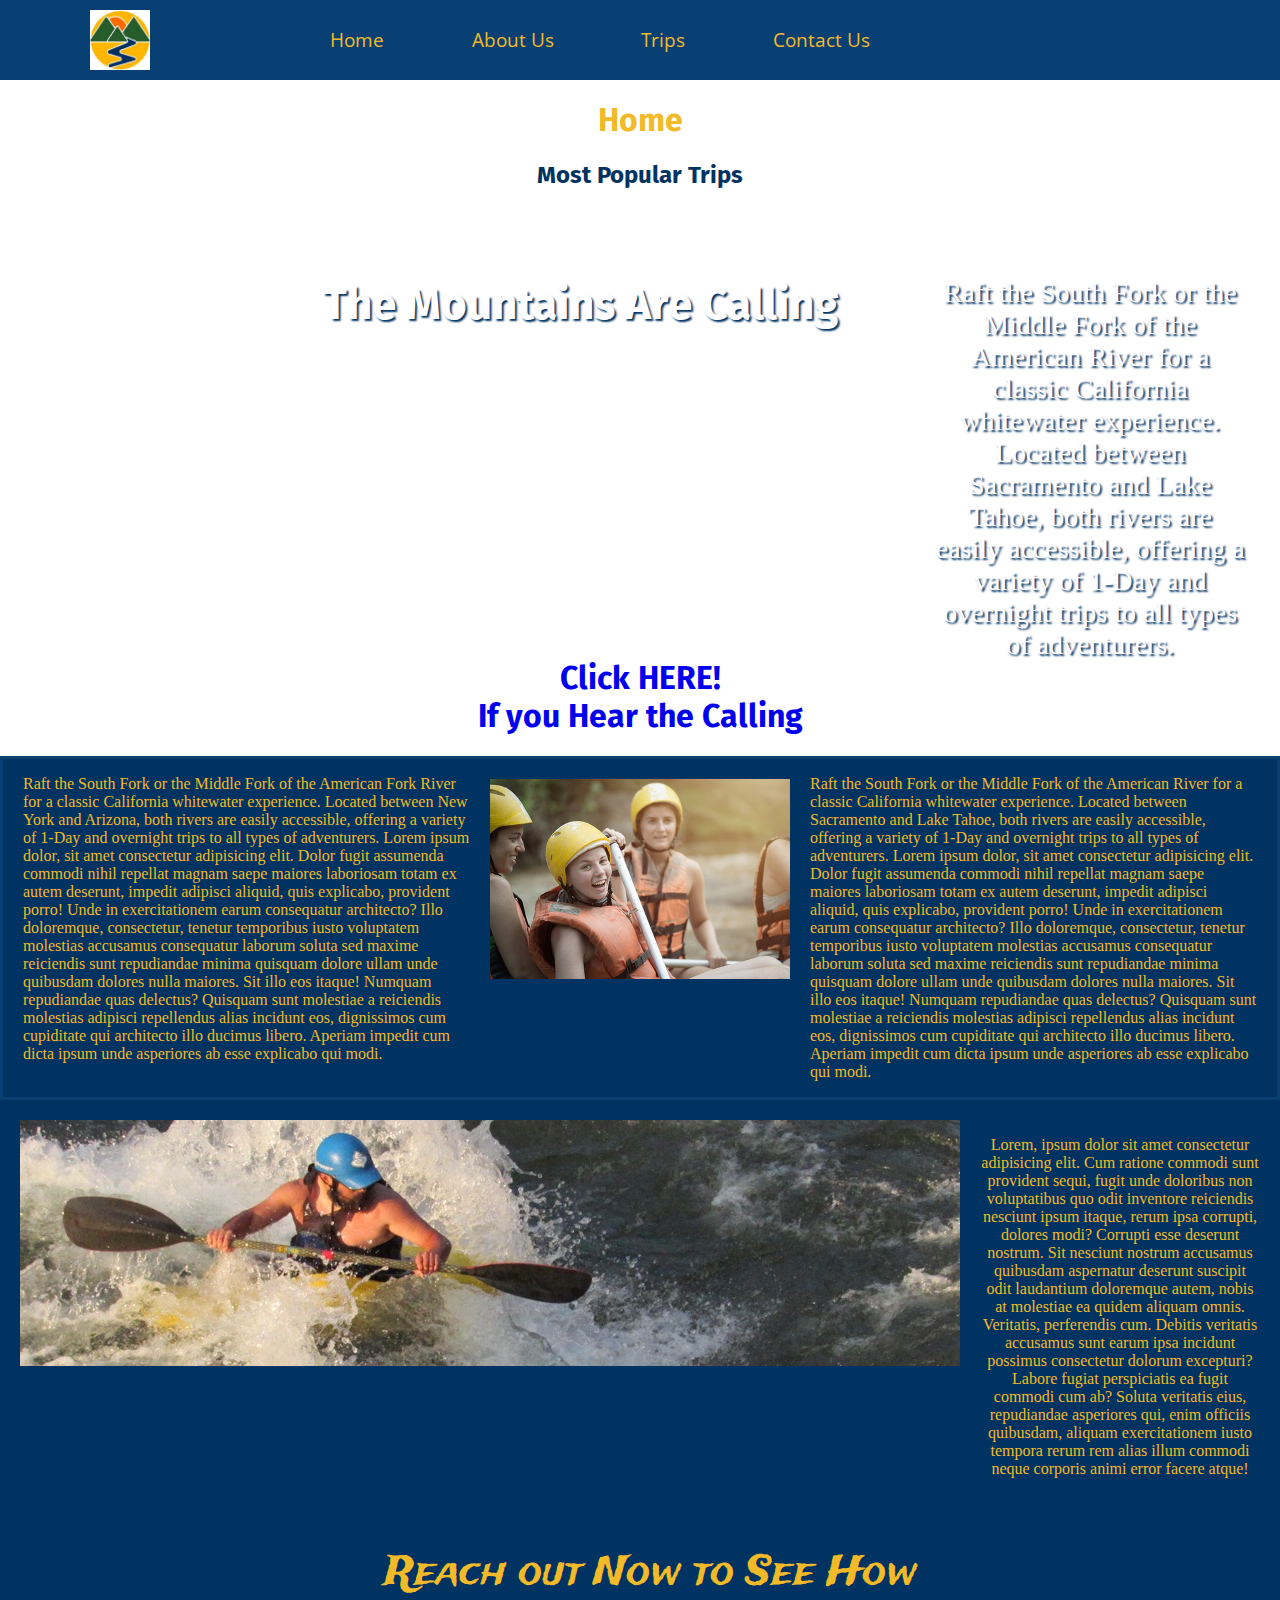
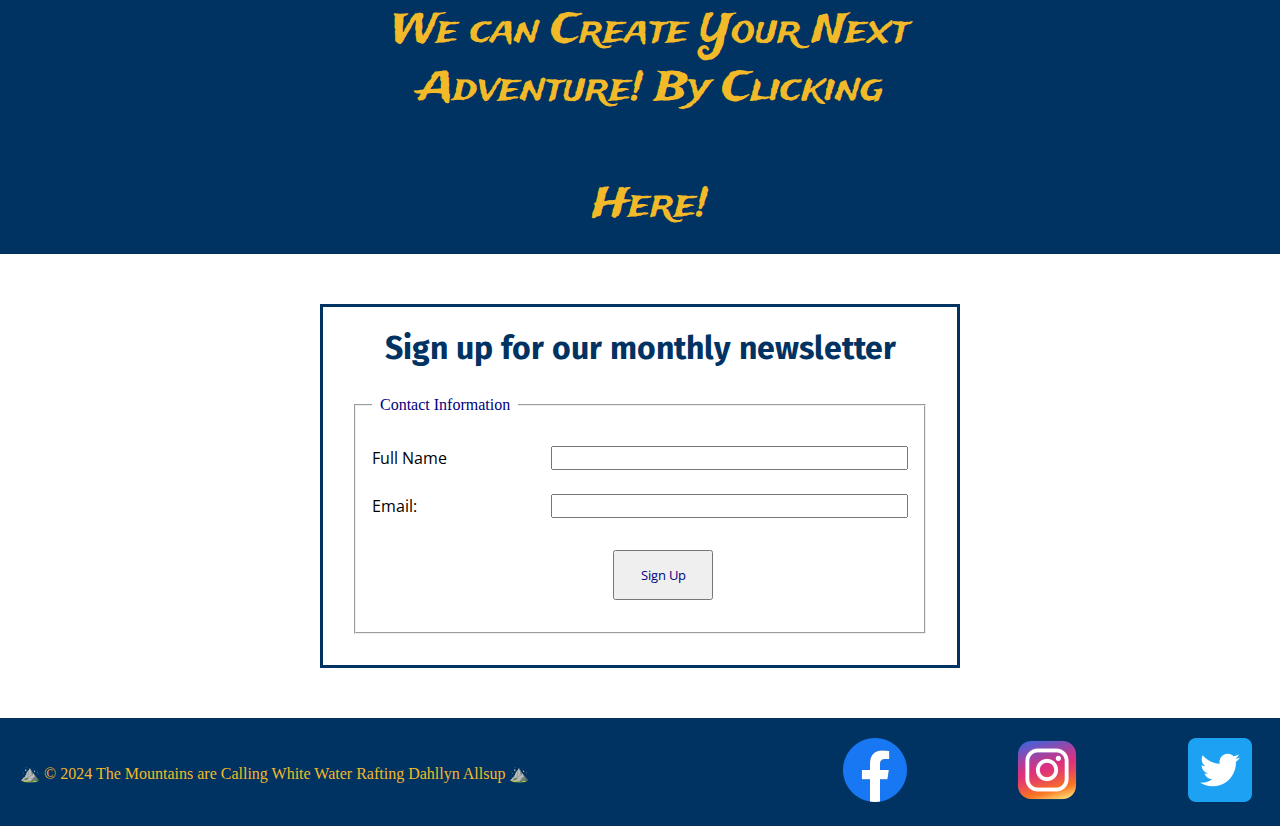
==== wwr/index.html @ d6a8f9c3 "Wk706 Final" ====
<!DOCTYPE html>
<html lang="en">

<head>
    <meta charset="UTF-8">
    <meta name="viewport" content="width=device-width, initial-scale=1.0">
    <meta name="description" content="make memories by booking an adventure with us">
    <link href="styles/rafting.css" rel="stylesheet">
    <meta name="author" content="Dahllyn Allsup">
    <link rel="preconnect" href="https://fonts.googleapis.com">
    <link rel="preconnect" href="https://fonts.gstatic.com" crossorigin>

    <title>The Mountains are Calling | About Us</title>
</head>

<body>
    <header>
        <img src="images/mtns.png" alt="mtns">
        <nav>
            <ul class="navigation">
                <li><a href="index.html">Home</a></li>
                <li><a href="about.html">About Us</a></li>
                <li><a href="trips.html">Trips</a></li>
                <li><a href="contact.html">Contact Us</a></li>
            </ul>
        </nav>
    </header>
    <div class="title-background">
        <h1>Home</h1>

        <main>
            <h2>Most Popular Trips</h2>
            <div class="home-background">
                <h1>The Mountains Are Calling</h1>
                <p>Raft the South Fork or the Middle Fork of the American River for a classic California whitewater
                    experience. Located
                    between Sacramento and Lake Tahoe, both rivers are easily accessible, offering a variety of 1-Day
                    and overnight trips to
                    all types of adventurers.</p>
            </div>
    </div>
    <h1><a href="contact.html">Click HERE!<br>If you Hear the Calling</a></h1>

    <section>
        <div class="history">
            <p>Raft the South Fork or the Middle Fork of the American Fork River for a classic California whitewater
                experience. Located
                between New York and Arizona, both rivers are easily accessible, offering a variety of 1-Day and
                overnight trips to
                all types of adventurers. Lorem ipsum dolor, sit amet consectetur adipisicing elit. Dolor fugit
                assumenda commodi nihil repellat magnam saepe maiores laboriosam totam ex autem deserunt, impedit
                adipisci aliquid, quis explicabo, provident porro! Unde in exercitationem earum consequatur architecto?
                Illo doloremque, consectetur, tenetur temporibus iusto voluptatem molestias accusamus consequatur
                laborum soluta sed maxime reiciendis sunt repudiandae minima quisquam dolore ullam unde quibusdam
                dolores nulla maiores. Sit illo eos itaque! Numquam repudiandae quas delectus? Quisquam sunt molestiae a
                reiciendis molestias adipisci repellendus alias incidunt eos, dignissimos cum cupiditate qui architecto
                illo ducimus libero. Aperiam impedit cum dicta ipsum unde asperiores ab esse explicabo qui modi.</p>
            <img src="images/happycamper.jpg" alt="One Happy Customer">
            <p>Raft the South Fork or the Middle Fork of the American River for a classic California whitewater
                experience. Located
                between Sacramento and Lake Tahoe, both rivers are easily accessible, offering a variety of 1-Day and
                overnight
                trips to
                all types of adventurers. Lorem ipsum dolor, sit amet consectetur adipisicing elit. Dolor fugit
                assumenda commodi
                nihil repellat magnam saepe maiores laboriosam totam ex autem deserunt, impedit adipisci aliquid, quis
                explicabo,
                provident porro! Unde in exercitationem earum consequatur architecto? Illo doloremque, consectetur,
                tenetur
                temporibus iusto voluptatem molestias accusamus consequatur laborum soluta sed maxime reiciendis sunt
                repudiandae
                minima quisquam dolore ullam unde quibusdam dolores nulla maiores. Sit illo eos itaque! Numquam
                repudiandae quas
                delectus? Quisquam sunt molestiae a reiciendis molestias adipisci repellendus alias incidunt eos,
                dignissimos cum
                cupiditate qui architecto illo ducimus libero. Aperiam impedit cum dicta ipsum unde asperiores ab esse
                explicabo qui
                modi.</p>
    </section>
    <section>
        <div class="history-two">
            <img src="images/banner2.jpg">
            <p>Lorem, ipsum dolor sit amet consectetur adipisicing elit. Cum ratione commodi sunt provident sequi, fugit
                unde doloribus non voluptatibus quo odit inventore reiciendis nesciunt ipsum itaque, rerum ipsa
                corrupti, dolores modi? Corrupti esse deserunt nostrum. Sit nesciunt nostrum accusamus quibusdam
                aspernatur deserunt suscipit odit laudantium doloremque autem, nobis at molestiae ea quidem aliquam
                omnis. Veritatis, perferendis cum. Debitis veritatis accusamus sunt earum ipsa incidunt possimus
                consectetur dolorum excepturi? Labore fugiat perspiciatis ea fugit commodi cum ab? Soluta veritatis
                eius, repudiandae asperiores qui, enim officiis quibusdam, aliquam exercitationem iusto tempora rerum
                rem alias illum commodi neque corporis animi error facere atque!</p>

            <a href="contact.html">Reach out Now to See How We can Create Your Next Adventure! By Clicking <br><br>
                Here!</a>
        </div>
    </section>
    <form>
        <h1>Sign up for our monthly newsletter</h1>
        <fieldset>
            <legend>Contact Information</legend>
            <div class="form-item column2">
                <label for="fullname">Full Name</label>
                <input type="text" id="fullname" name="fullname">
            </div>
            <div class="form-item column2">
                <label for="useremail">Email:</label>
                <input type="email" id="useremail" name="useremail">
            </div>
            <button type="submit">Sign Up</button>
        </fieldset>
    </form>
    </main>

    <footer>
        <nav class="sociallinks">
            <p>⛰️ © 2024 The Mountains are Calling White Water Rafting Dahllyn Allsup ⛰️</p>
            <a href="https://facebook.com">
                <img src="images/facebook.webp" alt="facebook">
            </a>
            <a href="https://instagram.com">
                <img src="images/instagram.webp" alt="instagram">
            </a>
            <a href="https://twitter.com">
                <img src="images/twitter.webp" alt="twitter">
            </a>
        </nav>
    </footer>
</body>

</html>
---- wwr/styles/rafting.css ----
@import url("https://fonts.googleapis.com/css2?family=Nanum+Gothic&display=swap");
@import url("https://fonts.googleapis.com/css2?family=Fira+Sans:ital,wght@0,100;0,200;0,300;0,400;0,500;0,600;0,700;0,800;0,900;1,100;1,200;1,300;1,400;1,500;1,600;1,700;1,800;1,900&family=Knewave&family=Open+Sans:ital,wght@0,300..800;1,300..800&display=swap");
@import url("https://fonts.googleapis.com/css2?family=Fira+Sans:ital,wght@0,100;0,200;0,300;0,400;0,500;0,600;0,700;0,800;0,900;1,100;1,200;1,300;1,400;1,500;1,600;1,700;1,800;1,900&family=Knewave&family=Open+Sans:ital,wght@0,300..800;1,300..800&display=swap");
@import url("https://fonts.googleapis.com/css2?family=Nanum+Gothic&family=Orbit&family=Roboto:wght@300&display=swap");
@import url("https://fonts.googleapis.com/css2?family=Trade+Winds&display=swap");

:root {
  --primary-color: #003362;
  --secondary-color: #f2ba28;
  --accent1-color: #b0b2b8;
  --accent2-color: #dae9e9;
  --heading-font: "Fira Sans";
  --paragraph-font: "Open Sans";
}

body {
  margin: 0;
}

main h1 {
  color: var(--secondary-color);

}

header {
  display: grid;
  grid-template-columns: 1fr 3fr;
  background-color: #094074;
  height: 80px;
  position: sticky;
  top: 0;
  z-index: 1
  ;
}

header img {
  margin-left: 25%;
  padding-top: 10px;
  padding-left: 10px;
  width: 60px;
}

header h1 {
  display: grid;
  color: var(--secondary-color);
  text-align: center;
  font-size: 3rem;
}

h1,
h2 {
  font-family: var(--heading-font);
  color: #f2ba28;
  text-align: center;
}

.background {
  position: relative;
  text-align: center;
  font-family: 'Trade Winds';
}

.background img {
  width: 100%;
}

.background a {
  font-size: 3rem;
  font-family: "Trade Winds";
  color: #fff;
  text-decoration: none;
  position: absolute;
  top: 450px;
  right: 500px;
  transform: rotate(10deg);
  animation: color_change 1s infinite alternate;
  width: 300px;
}

@-webkit-keyframes color_change {
  from {
    color: #fff;
  }
  to {
    color: yellow;
  }
}
@-moz-keyframes color_change {
  from {
    color: #fff;
  }
  to {
    color: yellow;
  }
}
@-ms-keyframes color_change {
  from {
    color: #fff;
  }
  to {
    color: yellow;
  }
}
@-o-keyframes color_change {
  from {
    color: #fff;
  }
  to {
    color: yellow;
  }
}
@keyframes color_change {
  from {
    color: #fff;
  }
  to {
    color: yellow;
  }
}

nav {
  display: grid;
  margin-left: 0;
}

.navigation {
  display: flex;
  justify-content: space-between;
  margin-right: 400px;
  margin-bottom: 40px;
  list-style: none;
  font-family: var(--paragraph-font);
  padding: 0;
}

.navigation li {
  font-size: 1.2rem;
  padding: 0;
}

.navigation a {
  display: block;
  color: #f2ba28;
  text-decoration: none;
}

.navigation a:hover {
  color: #fff;
}

.adventure {
  display: grid;
  grid-template-columns: 1fr 1fr 1fr 1fr 1fr;
  grid-template-rows: auto;
}

.adventure img {
  width: 200px;
  height: auto;
}

figcaption {
  text-align: center;
}

.employee {
  display: grid;
  grid-template-columns: auto auto auto;
  grid-template-rows: auto;
  align-content: center;
  margin-left: 25%;
  margin-right: 25%;
}

.employee h1,
h2 {
  text-align: center;
  color: var(--primary-color);
}

.employee img {
  width: 100%;
  height: auto;
}

.contact {
  display: grid;
  grid-template-columns: auto auto auto;
  grid-gap: 100px;
  justify-items: center;
  background-color: var(--primary-color);
}

.contact figcaption,
li {
  margin: 10px;
  list-style: none;
  font-size: 1.5rem;
  text-decoration: none;
  color: #f2ba28;
  padding-top: 20px;
}

form {
  margin-left: 25%;
  margin-right: 25%;
}

form h1,
h2 {
  color: var(--primary-color);
  text-align: center;
}

fieldset {
  display: grid;
  grid-gap: 0.5rem;
  margin: 1px;
  padding: 1rem;
}

legend {
  padding: 0.5rem;
  color: navy;
}

label,
input,
button,
select,
textarea {
  font-family: "Open Sans";
}

label {
  text-align: right;
  padding-right: 1rem;
}

select,
textarea,
h3 {
  padding: 1rem;
  font-size: 1.1rem;
  font-family: "Open Sans";
}

button {
  width: 100px;
  height: 50px;
  margin: 1rem;
  margin-left: 45%;
  margin-right: 55%;
  color: navy;
}

button:hover {
  background-color: #4ccbfc;
}

input[type="checkbox"] {
  vertical-align: bottom;
  justify-items: left;
}

.form-item {
  display: grid;
  align-items: center;
}

.column1 {
  grid-template-columns: 3fr 1fr;
  margin: 0.5rem 0;
}

.form-item,
.column1,
label {
  grid-template-columns: 400px auto;
  justify-content: left;
}

.column2 {
  grid-template-columns: 1fr 2fr;
  margin: 0.5rem 0;
}

form {
  border: var(--primary-color) solid;
  margin-top: 50px;
  padding-left: 30px;
  padding-right: 30px;
  padding-bottom: 30px;
}

form label {
  text-align: left;
}

.hero {
  display: grid;
  grid-template-columns: auto auto;
  grid-template-rows: auto;
  padding: 20px;
}

.hero img {
  float: right;
  width: 450px;
}

.hero h1 {
  grid-column-start: 1;
  grid-column-end: 3;
  text-align: center;
}

.hero h2 {
  grid-column-start: 1;
  grid-column-end: 3;
  text-align: center;
}

.trips-container {
  display: grid;
  grid-template-columns: 1fr 1fr 1fr;
  max-width: 100%;
  justify-content: space-between;
  margin-left: 10%;
  margin-right: 10%;
  align-items: baseline;
}

.trips-container img {
  width: 150px;
}

.trips-item {
  text-align: center;
  padding: 40px;
}

a {
  text-decoration: none;
}

table {
  border-collapse: collapse;
  margin-left: 20%;
  margin-right: 20%;
}

th {
  border-bottom:1px solid black;
  width: 100%;
  padding: 10px;
  font-size: 1.5rem;
  padding-right: 40px;
}

td {
  border-bottom:1px solid black;
  width: 100%;
  padding: 10px;
  padding-right: 40px;
}

.home-background {
  display: grid;
  grid-template-columns: 2fr 1fr;
  text-align: center;
  background-image: url("/images/banner1.jpg");
  background-repeat: no-repeat;
  background-attachment: fixed;
  max-width: 100%;
  margin-right: 5px;
  margin-left: 20%;
  margin-bottom: 50px;
  background-size: cover;
  height: 400px;
  background-position: left;
}

.home-background p {
  padding-top: 40px;
  padding-right: 30px;
  color: #fff;
  text-shadow: 2px 2px 2px  var(--primary-color);
  font-size: 1.75rem;
}

.home-background h1 {
  padding-top: 40px;
  padding-right: 30px;
  color: #fff;
  text-shadow: 2px 2px 2px  var(--primary-color);
  font-size: 2.75rem;
}

.history {
  display: grid;
  grid-template-columns: 1fr auto 1fr;
  border: #094074 solid;
  padding-left: 20px;
  padding-right: 20px;
  background-color: var(--primary-color);
  color: var(--secondary-color);
}

.history h2 {
  grid-column-start: 1;
  grid-column-end: 4;
  text-align: center;
}

.history img {
  width: 300px;
  padding: 20px;

}

.history-two {
  background-color: var(--primary-color);
  color: var(--secondary-color);
  display: grid;
  grid-template-columns: 2fr 4fr;
  text-align: center;
  padding: 20px;
}

.history-two p {
  padding-left: 20px;
}

.history-two a {
  padding-top: 50px;
  padding-left: 20px;
  font-family: 'Trade Winds';
  grid-column-start: 1;
  grid-column-end: 3;
  font-size: 2.5rem;
  margin-left: 25%;
  margin-right: 25%;
  color: var(--secondary-color);
}

footer a {
  text-decoration: none;
  align-content: end;
}

footer ul {
  list-style: none;
}

.sociallinks {
  display: grid;
  grid-template-columns: 10fr 1fr 1fr 1fr;
  grid-template-rows: auto;
  justify-content: end;
  margin-top: 50px;
  background-color: var(--primary-color);
  color: #f2ba28;
  grid-gap: 100px;
  padding: 20px;
}

.sociallinks p {
  padding-top: 10px;
}
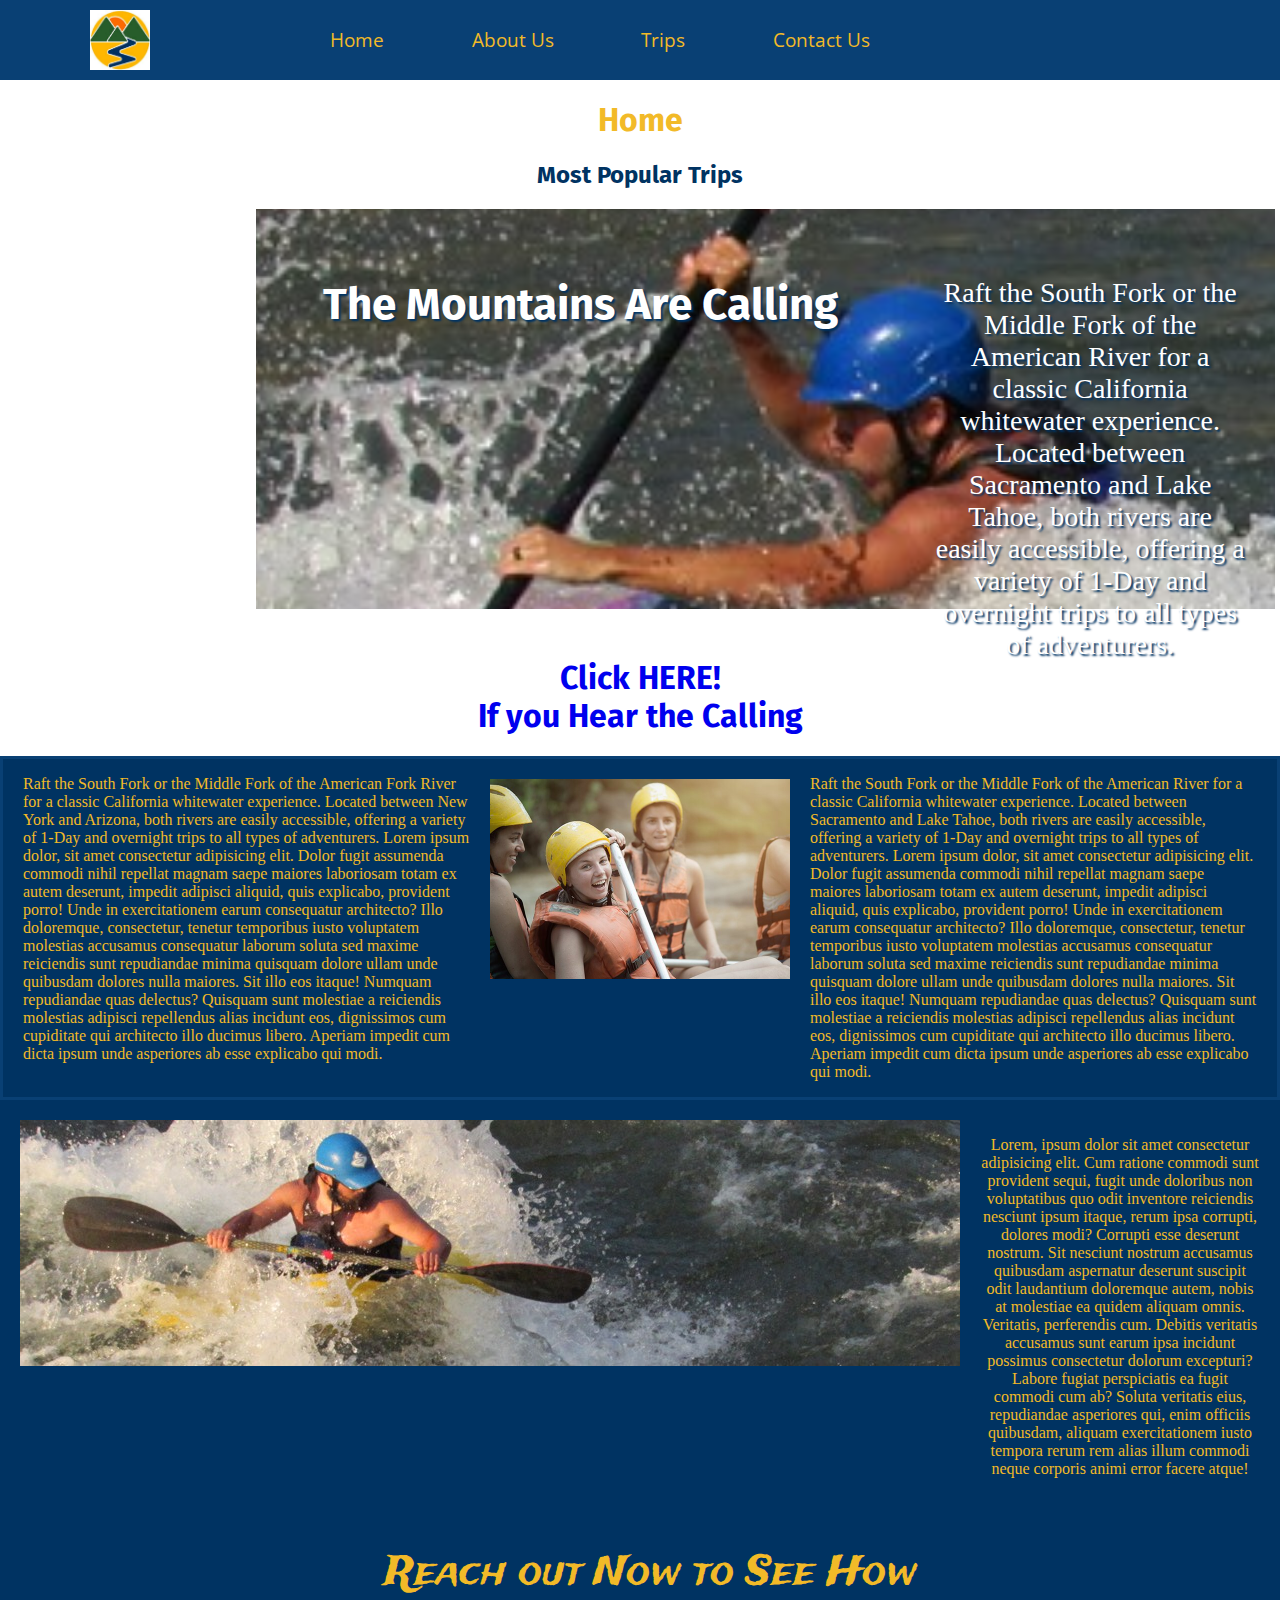
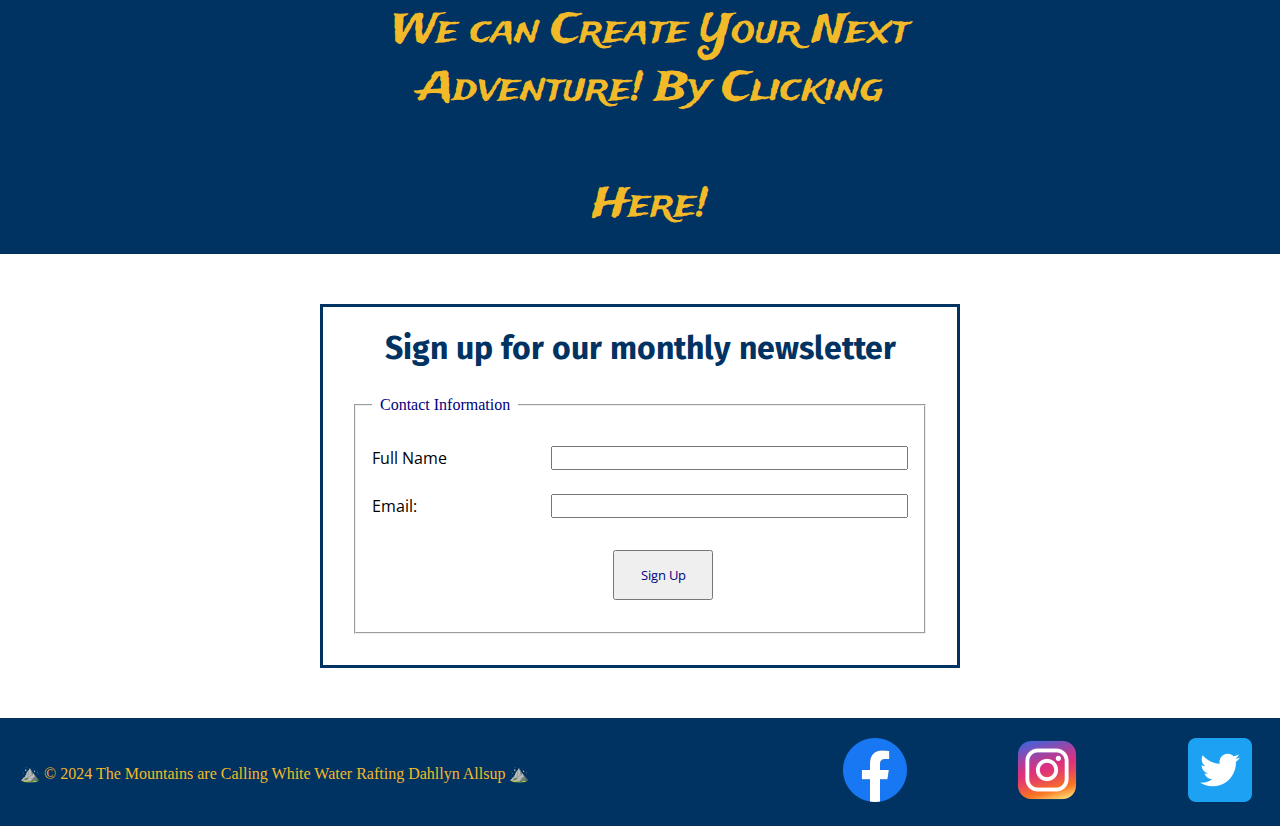
==== commit 932e3e4c: "7th edits" ====
--- a/wwr/index.html
+++ b/wwr/index.html
@@ -27,7 +27,6 @@
     </header>
     <div class="title-background">
         <h1>Home</h1>
-
         <main>
             <h2>Most Popular Trips</h2>
             <div class="home-background">
@@ -38,92 +37,110 @@
                     and overnight trips to
                     all types of adventurers.</p>
             </div>
-    </div>
-    <h1><a href="contact.html">Click HERE!<br>If you Hear the Calling</a></h1>
+            <h1><a href="contact.html">Click HERE!<br>If you Hear the Calling</a></h1>
 
-    <section>
-        <div class="history">
-            <p>Raft the South Fork or the Middle Fork of the American Fork River for a classic California whitewater
-                experience. Located
-                between New York and Arizona, both rivers are easily accessible, offering a variety of 1-Day and
-                overnight trips to
-                all types of adventurers. Lorem ipsum dolor, sit amet consectetur adipisicing elit. Dolor fugit
-                assumenda commodi nihil repellat magnam saepe maiores laboriosam totam ex autem deserunt, impedit
-                adipisci aliquid, quis explicabo, provident porro! Unde in exercitationem earum consequatur architecto?
-                Illo doloremque, consectetur, tenetur temporibus iusto voluptatem molestias accusamus consequatur
-                laborum soluta sed maxime reiciendis sunt repudiandae minima quisquam dolore ullam unde quibusdam
-                dolores nulla maiores. Sit illo eos itaque! Numquam repudiandae quas delectus? Quisquam sunt molestiae a
-                reiciendis molestias adipisci repellendus alias incidunt eos, dignissimos cum cupiditate qui architecto
-                illo ducimus libero. Aperiam impedit cum dicta ipsum unde asperiores ab esse explicabo qui modi.</p>
-            <img src="images/happycamper.jpg" alt="One Happy Customer">
-            <p>Raft the South Fork or the Middle Fork of the American River for a classic California whitewater
-                experience. Located
-                between Sacramento and Lake Tahoe, both rivers are easily accessible, offering a variety of 1-Day and
-                overnight
-                trips to
-                all types of adventurers. Lorem ipsum dolor, sit amet consectetur adipisicing elit. Dolor fugit
-                assumenda commodi
-                nihil repellat magnam saepe maiores laboriosam totam ex autem deserunt, impedit adipisci aliquid, quis
-                explicabo,
-                provident porro! Unde in exercitationem earum consequatur architecto? Illo doloremque, consectetur,
-                tenetur
-                temporibus iusto voluptatem molestias accusamus consequatur laborum soluta sed maxime reiciendis sunt
-                repudiandae
-                minima quisquam dolore ullam unde quibusdam dolores nulla maiores. Sit illo eos itaque! Numquam
-                repudiandae quas
-                delectus? Quisquam sunt molestiae a reiciendis molestias adipisci repellendus alias incidunt eos,
-                dignissimos cum
-                cupiditate qui architecto illo ducimus libero. Aperiam impedit cum dicta ipsum unde asperiores ab esse
-                explicabo qui
-                modi.</p>
-    </section>
-    <section>
-        <div class="history-two">
-            <img src="images/banner2.jpg">
-            <p>Lorem, ipsum dolor sit amet consectetur adipisicing elit. Cum ratione commodi sunt provident sequi, fugit
-                unde doloribus non voluptatibus quo odit inventore reiciendis nesciunt ipsum itaque, rerum ipsa
-                corrupti, dolores modi? Corrupti esse deserunt nostrum. Sit nesciunt nostrum accusamus quibusdam
-                aspernatur deserunt suscipit odit laudantium doloremque autem, nobis at molestiae ea quidem aliquam
-                omnis. Veritatis, perferendis cum. Debitis veritatis accusamus sunt earum ipsa incidunt possimus
-                consectetur dolorum excepturi? Labore fugiat perspiciatis ea fugit commodi cum ab? Soluta veritatis
-                eius, repudiandae asperiores qui, enim officiis quibusdam, aliquam exercitationem iusto tempora rerum
-                rem alias illum commodi neque corporis animi error facere atque!</p>
+            <section>
+                <div class="history">
+                    <p>Raft the South Fork or the Middle Fork of the American Fork River for a classic California
+                        whitewater
+                        experience. Located
+                        between New York and Arizona, both rivers are easily accessible, offering a variety of 1-Day and
+                        overnight trips to
+                        all types of adventurers. Lorem ipsum dolor, sit amet consectetur adipisicing elit. Dolor fugit
+                        assumenda commodi nihil repellat magnam saepe maiores laboriosam totam ex autem deserunt,
+                        impedit
+                        adipisci aliquid, quis explicabo, provident porro! Unde in exercitationem earum consequatur
+                        architecto?
+                        Illo doloremque, consectetur, tenetur temporibus iusto voluptatem molestias accusamus
+                        consequatur
+                        laborum soluta sed maxime reiciendis sunt repudiandae minima quisquam dolore ullam unde
+                        quibusdam
+                        dolores nulla maiores. Sit illo eos itaque! Numquam repudiandae quas delectus? Quisquam sunt
+                        molestiae a
+                        reiciendis molestias adipisci repellendus alias incidunt eos, dignissimos cum cupiditate qui
+                        architecto
+                        illo ducimus libero. Aperiam impedit cum dicta ipsum unde asperiores ab esse explicabo qui modi.
+                    </p>
+                    <img src="images/happycamper.jpg" alt="One Happy Customer">
+                    <p>Raft the South Fork or the Middle Fork of the American River for a classic California whitewater
+                        experience. Located
+                        between Sacramento and Lake Tahoe, both rivers are easily accessible, offering a variety of
+                        1-Day and
+                        overnight
+                        trips to
+                        all types of adventurers. Lorem ipsum dolor, sit amet consectetur adipisicing elit. Dolor fugit
+                        assumenda commodi
+                        nihil repellat magnam saepe maiores laboriosam totam ex autem deserunt, impedit adipisci
+                        aliquid, quis
+                        explicabo,
+                        provident porro! Unde in exercitationem earum consequatur architecto? Illo doloremque,
+                        consectetur,
+                        tenetur
+                        temporibus iusto voluptatem molestias accusamus consequatur laborum soluta sed maxime reiciendis
+                        sunt
+                        repudiandae
+                        minima quisquam dolore ullam unde quibusdam dolores nulla maiores. Sit illo eos itaque! Numquam
+                        repudiandae quas
+                        delectus? Quisquam sunt molestiae a reiciendis molestias adipisci repellendus alias incidunt
+                        eos,
+                        dignissimos cum
+                        cupiditate qui architecto illo ducimus libero. Aperiam impedit cum dicta ipsum unde asperiores
+                        ab esse
+                        explicabo qui
+                        modi.</p>
+            </section>
+            <section>
+                <div class="history-two">
+                    <img src="images/banner2.jpg">
+                    <p>Lorem, ipsum dolor sit amet consectetur adipisicing elit. Cum ratione commodi sunt provident
+                        sequi, fugit
+                        unde doloribus non voluptatibus quo odit inventore reiciendis nesciunt ipsum itaque, rerum ipsa
+                        corrupti, dolores modi? Corrupti esse deserunt nostrum. Sit nesciunt nostrum accusamus quibusdam
+                        aspernatur deserunt suscipit odit laudantium doloremque autem, nobis at molestiae ea quidem
+                        aliquam
+                        omnis. Veritatis, perferendis cum. Debitis veritatis accusamus sunt earum ipsa incidunt possimus
+                        consectetur dolorum excepturi? Labore fugiat perspiciatis ea fugit commodi cum ab? Soluta
+                        veritatis
+                        eius, repudiandae asperiores qui, enim officiis quibusdam, aliquam exercitationem iusto tempora
+                        rerum
+                        rem alias illum commodi neque corporis animi error facere atque!</p>
 
-            <a href="contact.html">Reach out Now to See How We can Create Your Next Adventure! By Clicking <br><br>
-                Here!</a>
-        </div>
-    </section>
-    <form>
-        <h1>Sign up for our monthly newsletter</h1>
-        <fieldset>
-            <legend>Contact Information</legend>
-            <div class="form-item column2">
-                <label for="fullname">Full Name</label>
-                <input type="text" id="fullname" name="fullname">
-            </div>
-            <div class="form-item column2">
-                <label for="useremail">Email:</label>
-                <input type="email" id="useremail" name="useremail">
-            </div>
-            <button type="submit">Sign Up</button>
-        </fieldset>
-    </form>
-    </main>
+                    <a href="contact.html">Reach out Now to See How We can Create Your Next Adventure! By Clicking
+                        <br><br>
+                        Here!</a>
+                </div>
+            </section>
+            <form>
+                <h1>Sign up for our monthly newsletter</h1>
+                <fieldset>
+                    <legend>Contact Information</legend>
+                    <div class="form-item column2">
+                        <label for="fullname">Full Name</label>
+                        <input type="text" id="fullname" name="fullname">
+                    </div>
+                    <div class="form-item column2">
+                        <label for="useremail">Email:</label>
+                        <input type="email" id="useremail" name="useremail">
+                    </div>
+                    <button type="submit">Sign Up</button>
+                </fieldset>
+            </form>
+        </main>
 
-    <footer>
-        <nav class="sociallinks">
-            <p>⛰️ © 2024 The Mountains are Calling White Water Rafting Dahllyn Allsup ⛰️</p>
-            <a href="https://facebook.com">
-                <img src="images/facebook.webp" alt="facebook">
-            </a>
-            <a href="https://instagram.com">
-                <img src="images/instagram.webp" alt="instagram">
-            </a>
-            <a href="https://twitter.com">
-                <img src="images/twitter.webp" alt="twitter">
-            </a>
-        </nav>
-    </footer>
+        <footer>
+            <nav class="sociallinks">
+                <p>⛰️ © 2024 The Mountains are Calling White Water Rafting Dahllyn Allsup ⛰️</p>
+                <a href="https://facebook.com">
+                    <img src="images/facebook.webp" alt="facebook">
+                </a>
+                <a href="https://instagram.com">
+                    <img src="images/instagram.webp" alt="instagram">
+                </a>
+                <a href="https://twitter.com">
+                    <img src="images/twitter.webp" alt="twitter">
+                </a>
+            </nav>
+        </footer>
 </body>
 
 </html>--- a/wwr/styles/rafting.css
+++ b/wwr/styles/rafting.css
@@ -19,7 +19,6 @@
 
 main h1 {
   color: var(--secondary-color);
-
 }
 
 header {
@@ -29,8 +28,7 @@
   height: 80px;
   position: sticky;
   top: 0;
-  z-index: 1
-  ;
+  z-index: 1;
 }
 
 header img {
@@ -57,7 +55,7 @@
 .background {
   position: relative;
   text-align: center;
-  font-family: 'Trade Winds';
+  font-family: "Trade Winds";
 }
 
 .background img {
@@ -351,7 +349,7 @@
 }
 
 th {
-  border-bottom:1px solid black;
+  border-bottom: 1px solid black;
   width: 100%;
   padding: 10px;
   font-size: 1.5rem;
@@ -359,7 +357,7 @@
 }
 
 td {
-  border-bottom:1px solid black;
+  border-bottom: 1px solid black;
   width: 100%;
   padding: 10px;
   padding-right: 40px;
@@ -369,7 +367,7 @@
   display: grid;
   grid-template-columns: 2fr 1fr;
   text-align: center;
-  background-image: url("/images/banner1.jpg");
+  background-image: url('https://anyllhad.github.io/wdd130/wwr/images/banner1.jpg');
   background-repeat: no-repeat;
   background-attachment: fixed;
   max-width: 100%;
@@ -385,7 +383,7 @@
   padding-top: 40px;
   padding-right: 30px;
   color: #fff;
-  text-shadow: 2px 2px 2px  var(--primary-color);
+  text-shadow: 2px 2px 2px var(--primary-color);
   font-size: 1.75rem;
 }
 
@@ -393,7 +391,7 @@
   padding-top: 40px;
   padding-right: 30px;
   color: #fff;
-  text-shadow: 2px 2px 2px  var(--primary-color);
+  text-shadow: 2px 2px 2px var(--primary-color);
   font-size: 2.75rem;
 }
 
@@ -416,7 +414,6 @@
 .history img {
   width: 300px;
   padding: 20px;
-
 }
 
 .history-two {
@@ -435,7 +432,7 @@
 .history-two a {
   padding-top: 50px;
   padding-left: 20px;
-  font-family: 'Trade Winds';
+  font-family: "Trade Winds";
   grid-column-start: 1;
   grid-column-end: 3;
   font-size: 2.5rem;
